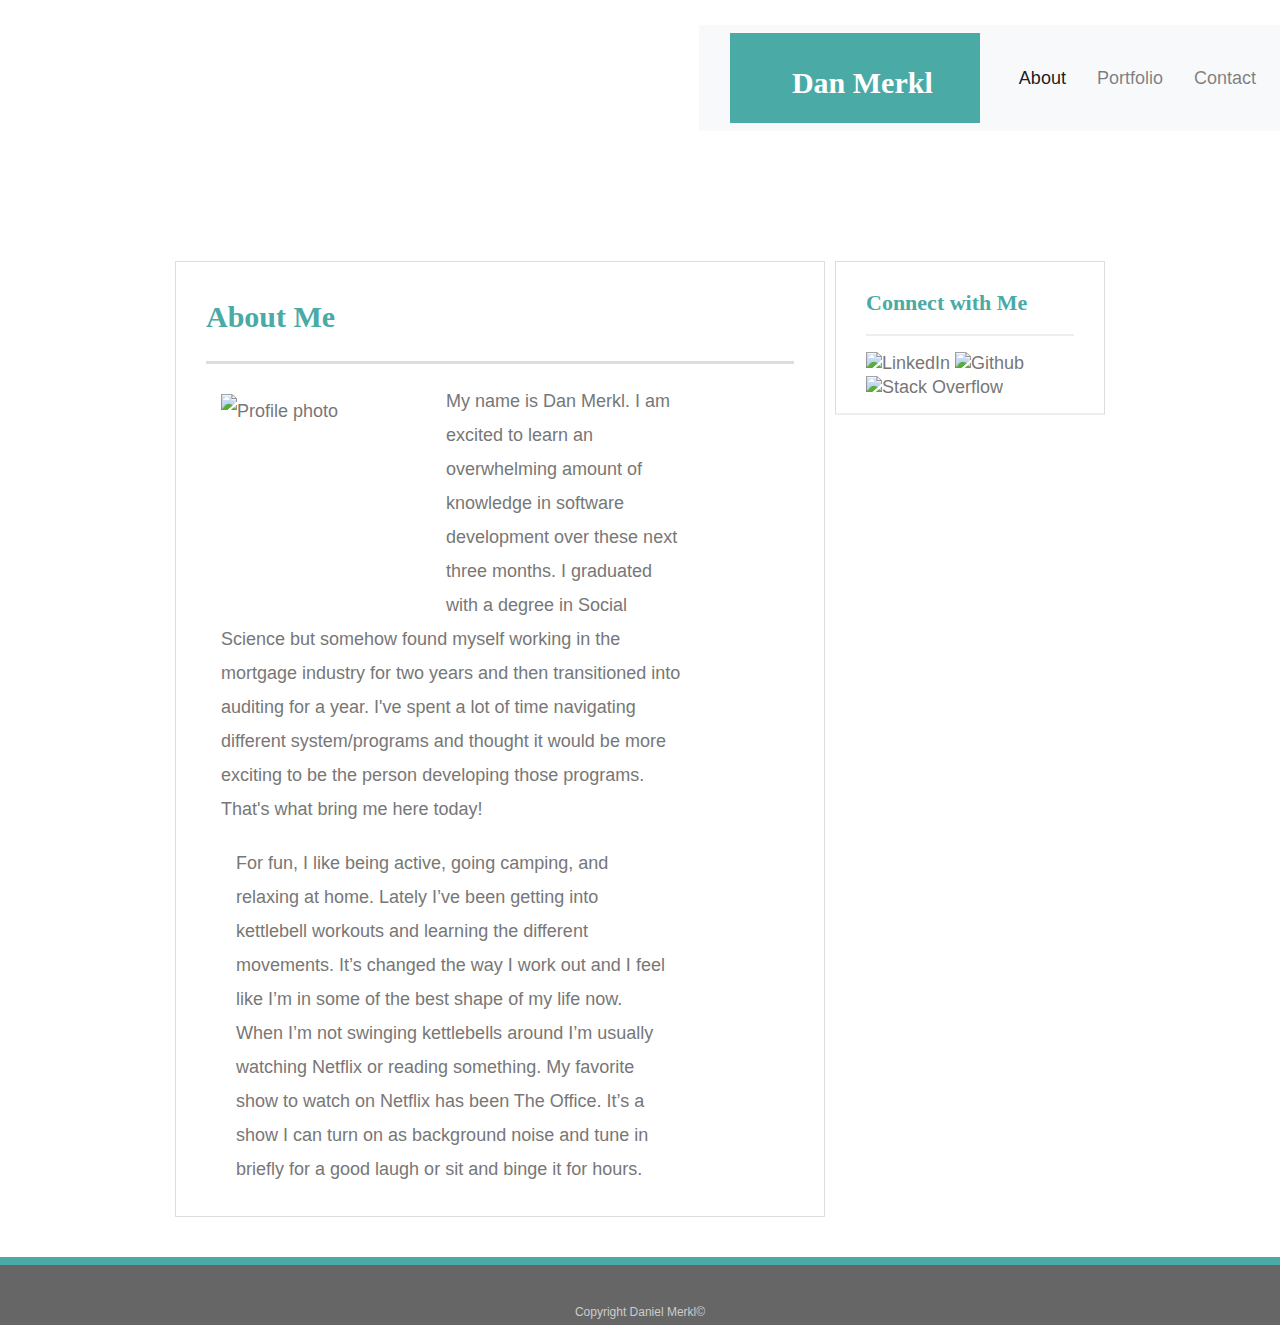
==== index.html @ e36ff874 "tough" ====
<!doctype html>
<html lang="en-us">

<head>
  <meta charset="UTF-8">
  <title>About | Daniel Merkl</title>
  <link rel="stylesheet" href="https://stackpath.bootstrapcdn.com/bootstrap/4.3.1/css/bootstrap.min.css" integrity="sha384-ggOyR0iXCbMQv3Xipma34MD+dH/1fQ784/j6cY/iJTQUOhcWr7x9JvoRxT2MZw1T" crossorigin="anonymous">
  <link rel="stylesheet" type="text/css" href="assets/css/styles.css">
</head>

<body>
  
    <nav class="navbar navbar-expand-lg navbar-light bg-light">
        <a class="navbar-brand" href="index.html" id="logo">Dan Merkl</a>

        <div class="collapse navbar-collapse" id="navbarNavDropdown">
          <ul class="navbar-nav">
            <li class="nav-item active">
              <a class="nav-link" href="index.html">About <span class="sr-only">(current)</span></a>
            </li>
            <li class="nav-item">
              <a class="nav-link" a href="portfolio.html">Portfolio</a>
            </li>
            <li class="nav-item">
              <a class="nav-link" a href="contact.html">Contact</a>
            </li>
           
          </ul>
        </div>
      </nav>
  <div id="main-container" class="container">
    <section class="main-section">
      <h1>About Me</h1>

         
          <div class="col-lg-2">
      <img src="https://scontent.ffcm1-1.fna.fbcdn.net/v/t1.0-9/66377091_870566963310678_3795953127690076160_n.jpg?_nc_cat=105&_nc_oc=AQlTKYi5dJeIm83XqwxO8SHFHXHS06fnpikIIZJ16-ZK5fZ2SzOOZb9Ryfy_pwIji9RU900p-7oVA6GnhCENryb9&_nc_ht=scontent.ffcm1-1.fna&oh=7feb2a5220d7dfa28058d37c013b2898&oe=5DA3214C" class="auth-image" 
      width="400" height="400" alt="Profile photo">
      </div>
    
      <div class="col-lg-10">
      <p>My name is Dan Merkl. I am excited to learn an overwhelming amount of knowledge in software development over these next three months. 
          I graduated with a degree in Social Science but somehow found myself working in the mortgage industry for two years and then transitioned into auditing for a year.
          I've spent a lot of time navigating different system/programs and thought it would be more exciting to be the person developing those programs. That's what bring me here today!
      </p>
      
      <div class="col-lg-12">
      <p>For fun, I like being active, going camping, and relaxing at home. Lately I’ve been getting into kettlebell workouts and learning the different movements. 
          It’s changed the way I work out and I feel like I’m in some of the best shape of my life now. When I’m not swinging kettlebells around I’m usually watching Netflix or reading something.
           My favorite show to watch on Netflix has been The Office. 
          It’s a show I can turn on as background noise and tune in briefly for a good laugh or sit and binge it for hours.</p>
          </div>
    </section>

  
  <section class="sidebar">
      <div id="connect">
<h2>
    Connect with Me 
</h2>
<img src="/Users/dan/Bootstrap-Portfolio/assets/images/iconfinder_2018_social_media_popular_app_logo_linkedin_3225190.png" 
alt="LinkedIn">
<img src="/Users/dan/Bootstrap-Portfolio/assets/images/iconfinder_mark-github_298822.png" 
alt="Github">
<img src="/Users/dan/Bootstrap-Portfolio/assets/images/iconfinder_Stack_Overflow_1298710.png"
alt="Stack Overflow">
      </div>
  </section>
</div>
  <footer>
    <div class="container">
      Copyright Daniel Merkl&copy; 
    </div>
  </footer>
</body>

</html>
---- assets/css/styles.css ----
body {
    font-family: Arial, "Helvetica Neue", Helvetica, sans-serif;
    font-size: 18px;
    line-height: 34px;
    color: #777777;
    background: url("../images/concrete_seamless.png");
  }
  
  * {
    box-sizing: border-box;
  }
  
  /* general */
  
  .container {
    width: 100%;
    max-width: 960px;
    margin: 0 auto;
    clear: both;
  }
  
  h1,
  h2,
  h3,
  p {
    margin-bottom: 20px;
  }
  
  p:last-child {
    margin-bottom: 0;
  }
  
  h1,
  h2,
  h3 {
    font-family: Georgia, Times, "Times New Roman", serif;
    font-weight: 700;
    color: #4aaaa5;
  }
  
  h1 {
    padding-bottom: 20px;
    font-size: 30px;
    line-height: 49px;
    border-bottom: 3px solid #dddddd;
  }
  
  h2,
  h3 {
    font-size: 22px;
  }
  
  /* header */
  
  #masthead {
    position: fixed;
    z-index: 99;
    width: 100%;
    margin: 0 0 30px;
    overflow: auto;
    color: #ffffff;
    background: #ffffff;
    border-bottom: 2px solid #cccccc;
  }
  
  #logo {
    float: left;
    width: 250px;
    height: 90px;
    font-family: Georgia, Times, "Times New Roman", serif;
    font-size: 30px;
    font-weight: 700;
    line-height: 90px;
    color: #ffffff;
    text-align: center;
    text-decoration: none;
    background: #4aaaa5;
  }
  
  nav {
    float: right;
    margin-top: 25px;
  }
  
  nav a {
    display: inline-block;
    padding-left: 15px;
    margin-left: 15px;
    line-height: 18px;
    color: #999;
    text-decoration: none;
    border-left: 1px solid #efefef;
  }
  
  nav a:first-child {
    border-left: 0 none;
  }
  
  /* footer */
  
  footer {
    padding: 30px 0;
    clear: both;
    font-size: 12px;
    color: #ffffff;
    color: #cccccc;
    text-align: center;
    background: #666666;
    border-top: 8px solid #4aaaa5;
    height: 50px;
  }
  
  h3, h2 {
    padding-bottom: 20px;
    margin-bottom: 15px;
    line-height: 22px;
    border-bottom: 2px solid #eeeeee;
  }
  
  /* main */
  
  #main-container {
    padding-top: 130px;
    min-height: calc(100vh - 70px);
  }
  
  .main-section {
    float: left;
    width: 100%;
    max-width: 650px;
    padding: 30px;
    margin: 0 0 40px 0;
    background: #ffffff;
    border: 1px solid #dddddd;
  }
  
  /* portfolio page */
  
  .work {
    position: relative;
    float: left;
    width: 274px;
    margin: 20px 0 25px;
    overflow: auto;
  }
  
  .work:nth-child(even) {
    margin-right: 40px;
  }
  
  .work img {
    width: 100%;
    border: 0 none;
    opacity: 0.8;
  }
  
  .work h3 {
    position: absolute;
    bottom: 20px;
    width: 100%;
    padding: 15px;
    margin-bottom: 0;
    font-weight: 300;
    line-height: 30px;
    color: #ffffff;
    text-align: center;
    background: #4aaaa5;
    border-bottom: 0;
  }
  
  .auth-image {
    float: left;
    width: 200px;
    height: auto;
    margin-top: 10px;
    margin-right: 25px;
  }
  
  #portfolio{
    margin: 35px 13% 35px 13%;
	background: #fff;
	overflow: auto;
  }
  /* contact page */
  #contact{
    margin: 35px 13% 35px 13%;
    
  }
  
  #contact-form ul {
    margin-bottom: 20px;
  }
  
  #contact-form li {
    margin-bottom: 10px;
  }
  
  label,
  input[type=text],
  input[type=email],
  textarea {
    display: block;
    width: 100%;
  }
  
  input[type=text],
  input[type=email],
  textarea {
    height: 35px;
    padding: 0 10px;
    font-size: 14px;
    border: 1px solid #dddddd;
  }
  
  textarea {
    height: 200px;
  }
  
  input[type=submit] {
    padding: 10px 30px;
    font-size: 18px;
    color: #ffffff;
    cursor: pointer;
    background: #4aaaa5;
    border: 0 none;
  }

  .sidebar {
background: #fff;
padding: 30px;
width: 100%;
max-width: 270px;
float: right;
border: 1px solid #ddd;

    border-bottom: 2px solid #eee;
    padding-bottom: 15px;
    margin-bottom: 15px;
    line-height: 22px
  }
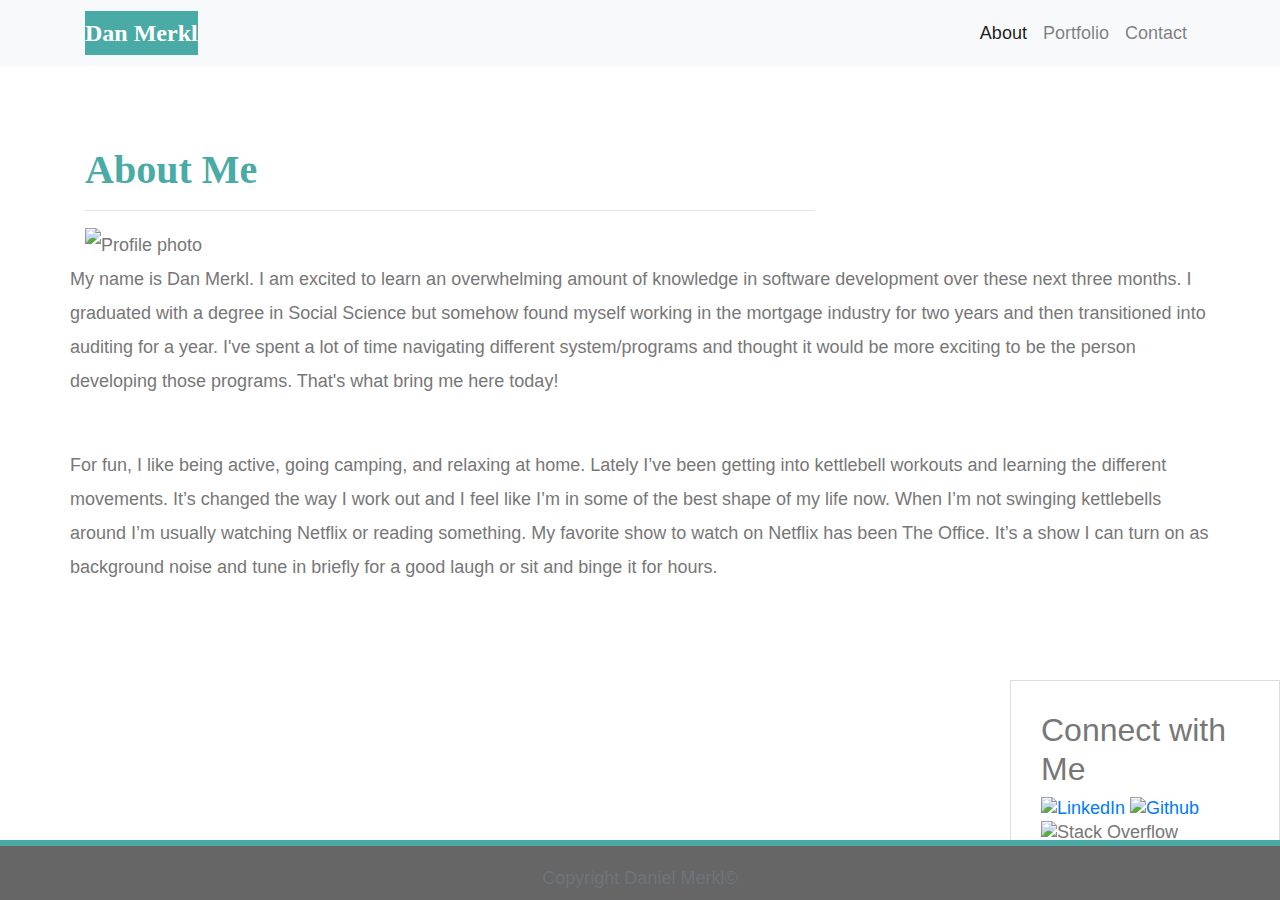
==== commit 22e2342e: "adding links" ====
--- a/index.html
+++ b/index.html
@@ -3,75 +3,95 @@
 
 <head>
   <meta charset="UTF-8">
+  <meta name="viewport" content="width=device-width, initial-scale=1.0">
+  <meta http-equiv="X-UA-Compatible" content="ie=edge">
   <title>About | Daniel Merkl</title>
-  <link rel="stylesheet" href="https://stackpath.bootstrapcdn.com/bootstrap/4.3.1/css/bootstrap.min.css" integrity="sha384-ggOyR0iXCbMQv3Xipma34MD+dH/1fQ784/j6cY/iJTQUOhcWr7x9JvoRxT2MZw1T" crossorigin="anonymous">
-  <link rel="stylesheet" type="text/css" href="assets/css/styles.css">
+  <link rel="stylesheet" href="https://stackpath.bootstrapcdn.com/bootstrap/4.3.1/css/bootstrap.min.css"
+    integrity="sha384-ggOyR0iXCbMQv3Xipma34MD+dH/1fQ784/j6cY/iJTQUOhcWr7x9JvoRxT2MZw1T" crossorigin="anonymous">
+  <link rel="stylesheet" type="text/css" href="assets/css/styles.css" media="screen">
 </head>
 
 <body>
-  
-    <nav class="navbar navbar-expand-lg navbar-light bg-light">
-        <a class="navbar-brand" href="index.html" id="logo">Dan Merkl</a>
 
-        <div class="collapse navbar-collapse" id="navbarNavDropdown">
-          <ul class="navbar-nav">
-            <li class="nav-item active">
-              <a class="nav-link" href="index.html">About <span class="sr-only">(current)</span></a>
-            </li>
-            <li class="nav-item">
-              <a class="nav-link" a href="portfolio.html">Portfolio</a>
-            </li>
-            <li class="nav-item">
-              <a class="nav-link" a href="contact.html">Contact</a>
-            </li>
-           
-          </ul>
-        </div>
-      </nav>
-  <div id="main-container" class="container">
-    <section class="main-section">
-      <h1>About Me</h1>
+  <nav class="navbar navbar-expand-lg navbar-light bg-light">
+    <div class="container">
+      <a class="navbar-brand" href="index.html" id="logo">Dan Merkl</a>
+      <button class="navbar-toggler" type="button" data-toggle="collapse" data-target="#navbarTogglerDemo01"
+        aria-controls="navbarTogglerDemo01" aria-expanded="false" aria-label="Toggle navigation">
+        <span class="navbar-toggler-icon"></span>
+      </button>
 
-         
-          <div class="col-lg-2">
-      <img src="https://scontent.ffcm1-1.fna.fbcdn.net/v/t1.0-9/66377091_870566963310678_3795953127690076160_n.jpg?_nc_cat=105&_nc_oc=AQlTKYi5dJeIm83XqwxO8SHFHXHS06fnpikIIZJ16-ZK5fZ2SzOOZb9Ryfy_pwIji9RU900p-7oVA6GnhCENryb9&_nc_ht=scontent.ffcm1-1.fna&oh=7feb2a5220d7dfa28058d37c013b2898&oe=5DA3214C" class="auth-image" 
-      width="400" height="400" alt="Profile photo">
+      <div class="collapse navbar-collapse" id="navbarTogglerDemo01">
+        <ul class="navbar-nav ml-auto mt-2 mt-lg-0">
+          <li class="nav-item active">
+            <a class="nav-link" href="index.html">About</a>
+          </li>
+          <li class="nav-item">
+            <a class="nav-link" a href="portfolio.html">Portfolio</a>
+          </li>
+          <li class="nav-item">
+            <a class="nav-link" a href="contact.html">Contact</a>
+          </li>
+        </ul>
       </div>
-    
-      <div class="col-lg-10">
-      <p>My name is Dan Merkl. I am excited to learn an overwhelming amount of knowledge in software development over these next three months. 
-          I graduated with a degree in Social Science but somehow found myself working in the mortgage industry for two years and then transitioned into auditing for a year.
-          I've spent a lot of time navigating different system/programs and thought it would be more exciting to be the person developing those programs. That's what bring me here today!
+    </div>
+  </nav>
+  <main class="container">
+    <section class="row">
+      <div class="col-md-8">
+        <article>
+          <h1 class="block-header">About Me</h1>
+          <hr />
+          <img
+            src="https://scontent.ffcm1-1.fna.fbcdn.net/v/t1.0-9/66377091_870566963310678_3795953127690076160_n.jpg?_nc_cat=105&_nc_oc=AQlTKYi5dJeIm83XqwxO8SHFHXHS06fnpikIIZJ16-ZK5fZ2SzOOZb9Ryfy_pwIji9RU900p-7oVA6GnhCENryb9&_nc_ht=scontent.ffcm1-1.fna&oh=7feb2a5220d7dfa28058d37c013b2898&oe=5DA3214C"
+            class="auth-image" width="400" height="400" alt="Profile photo">
+      </div>
+      <p>My name is Dan Merkl. I am excited to learn an overwhelming amount of knowledge in software development over
+        these next three months.
+        I graduated with a degree in Social Science but somehow found myself working in the mortgage industry for two
+        years and then transitioned into auditing for a year.
+        I've spent a lot of time navigating different system/programs and thought it would be more exciting to be the
+        person developing those programs. That's what bring me here today!
       </p>
-      
-      <div class="col-lg-12">
-      <p>For fun, I like being active, going camping, and relaxing at home. Lately I’ve been getting into kettlebell workouts and learning the different movements. 
-          It’s changed the way I work out and I feel like I’m in some of the best shape of my life now. When I’m not swinging kettlebells around I’m usually watching Netflix or reading something.
-           My favorite show to watch on Netflix has been The Office. 
-          It’s a show I can turn on as background noise and tune in briefly for a good laugh or sit and binge it for hours.</p>
-          </div>
+      <br />
+      <p>For fun, I like being active, going camping, and relaxing at home. Lately I’ve been getting into kettlebell
+        workouts and learning the different movements.
+        It’s changed the way I work out and I feel like I’m in some of the best shape of my life now. When I’m not
+        swinging kettlebells around I’m usually watching Netflix or reading something.
+        My favorite show to watch on Netflix has been The Office.
+        It’s a show I can turn on as background noise and tune in briefly for a good laugh or sit and binge it for
+        hours.
+      </p>
+      </article>
+      </div>
     </section>
+  </main>
 
-  
   <section class="sidebar">
-      <div id="connect">
-<h2>
-    Connect with Me 
-</h2>
-<img src="/Users/dan/Bootstrap-Portfolio/assets/images/iconfinder_2018_social_media_popular_app_logo_linkedin_3225190.png" 
-alt="LinkedIn">
-<img src="/Users/dan/Bootstrap-Portfolio/assets/images/iconfinder_mark-github_298822.png" 
-alt="Github">
-<img src="/Users/dan/Bootstrap-Portfolio/assets/images/iconfinder_Stack_Overflow_1298710.png"
-alt="Stack Overflow">
-      </div>
+    <div id="connect">
+      <h2>
+        Connect with Me
+      </h2>
+      <a href="https://www.linkedin.com/in/daniel-merkl-34306b120">
+        <img
+          src="/Users/dan/Bootstrap-Portfolio/assets/images/iconfinder_2018_social_media_popular_app_logo_linkedin_3225190.png"
+          alt="LinkedIn"></a>
+      <a href="https://github.com/dmerkl12">
+        <img src="/Users/dan/Bootstrap-Portfolio/assets/images/iconfinder_mark-github_298822.png" alt="Github"></a>
+      <img src="/Users/dan/Bootstrap-Portfolio/assets/images/iconfinder_Stack_Overflow_1298710.png"
+        alt="Stack Overflow">
+    </div>
   </section>
-</div>
-  <footer>
-    <div class="container">
-      Copyright Daniel Merkl&copy; 
-    </div>
+
+  <footer class="footer">
+    <div class="two-toned-footer-color"></div>
+    <p class="text-muted text-muted-footer text-center">
+      Copyright Daniel Merkl&copy;
+    </p>
+
   </footer>
+
+  <script src="https://maxcdn.bootstrapcdn.com/bootstrap/4.0.0/js/bootstrap.min.js"></script>
 </body>
 
 </html>--- a/assets/css/styles.css
+++ b/assets/css/styles.css
@@ -6,225 +6,123 @@
     background: url("../images/concrete_seamless.png");
   }
   
-  * {
-    box-sizing: border-box;
+  html {   
+    position: relative;
+    min-height: 100%;
   }
   
-  /* general */
-  
-  .container {
-    width: 100%;
-    max-width: 960px;
-    margin: 0 auto;
-    clear: both;
+  main {
+    margin: 80px 0;
   }
   
-  h1,
-  h2,
-  h3,
-  p {
-    margin-bottom: 20px;
+  .block {
+    background-color: #fff;
+  
+    padding: 30px;
+    margin-bottom: 30px;
   }
   
-  p:last-child {
-    margin-bottom: 0;
+  .block-header {
+    color: #4aaaa5;
+    font-family: Georgia, Times, "Times New Roman", serif;
+    font-weight: bold;
   }
   
-  h1,
-  h2,
-  h3 {
+  #logo {
     font-family: Georgia, Times, "Times New Roman", serif;
-    font-weight: 700;
+    font-size: 24px;
+    font-weight: bold;
+    color: #fff;
+    background: #4aaaa5;
+  }
+  
+  /* override bootstrap hover color and border */
+  .navbar-default .navbar-nav > li > a:hover {
     color: #4aaaa5;
   }
   
-  h1 {
-    padding-bottom: 20px;
-    font-size: 30px;
-    line-height: 49px;
-    border-bottom: 3px solid #dddddd;
+  .navbar {
+    background: white;
+    border: none;
   }
   
-  h2,
-  h3 {
-    font-size: 22px;
+  @media only screen and (max-width: 767px) {
+    .navbar-header {
+      background-color: #4aaaa5;
+    }
   }
   
-  /* header */
-  
-  #masthead {
-    position: fixed;
-    z-index: 99;
-    width: 100%;
-    margin: 0 0 30px;
-    overflow: auto;
-    color: #ffffff;
-    background: #ffffff;
-    border-bottom: 2px solid #cccccc;
+  .connect-header {
+    font-size: 25px;
   }
   
-  #logo {
-    float: left;
-    width: 250px;
-    height: 90px;
-    font-family: Georgia, Times, "Times New Roman", serif;
-    font-size: 30px;
-    font-weight: 700;
-    line-height: 90px;
-    color: #ffffff;
-    text-align: center;
-    text-decoration: none;
-    background: #4aaaa5;
+  .connect-photo {
+    width: 55px;
+    height: 55px;
   }
   
-  nav {
-    float: right;
-    margin-top: 25px;
+  #images {
+    padding-top: 15px;
+    text-align: center;
   }
   
-  nav a {
-    display: inline-block;
-    padding-left: 15px;
-    margin-left: 15px;
-    line-height: 18px;
-    color: #999;
-    text-decoration: none;
-    border-left: 1px solid #efefef;
+  .footer {
+    position: absolute;
+    bottom: 0;
+    width: 100%;
+    height: 60px;
+    background-color: #666;
   }
   
-  nav a:first-child {
-    border-left: 0 none;
+  .text-muted-footer {
+    margin-top: 15px;
+    color: #fff;
   }
   
-  /* footer */
+  .two-toned-footer-color {
+    height: 6px;
+    padding-top: 3px;
   
-  footer {
-    padding: 30px 0;
-    clear: both;
-    font-size: 12px;
-    color: #ffffff;
-    color: #cccccc;
-    text-align: center;
-    background: #666666;
-    border-top: 8px solid #4aaaa5;
-    height: 50px;
+    background-color: #4aaaa5;
   }
   
-  h3, h2 {
-    padding-bottom: 20px;
-    margin-bottom: 15px;
-    line-height: 22px;
-    border-bottom: 2px solid #eeeeee;
+  .about-me-header {
+    margin-bottom: 33px;
+    font-family: Georgia, Times, "Times New Roman", serif;
+    font-size: 32px;
+    font-weight: bold;
+    color: #4aaaa5;
   }
   
-  /* main */
-  
-  #main-container {
-    padding-top: 130px;
-    min-height: calc(100vh - 70px);
+  #about-image {
+    float: left;
+    width: 200px;
+    margin: 0 20px 10px 0;
+  }
+
+  .port-image {
+    margin: 20px auto;
+  }
+
+  .form-control {
+    border-radius: 0;
+    min-width: 100%;
+    max-width: 100%;
   }
   
-  .main-section {
-    float: left;
-    width: 100%;
-    max-width: 650px;
-    padding: 30px;
-    margin: 0 0 40px 0;
-    background: #ffffff;
-    border: 1px solid #dddddd;
+  .submit-btn {
+    padding: 15px 30px;
+    font-size: 16px;
+    font-weight: lighter;
+    color: #fff;
+    background-color: #4aaaa5;
+    border: 0;
   }
   
-  /* portfolio page */
-  
-  .work {
-    position: relative;
-    float: left;
-    width: 274px;
-    margin: 20px 0 25px;
-    overflow: auto;
+  .submit-btn:hover {
+    opacity: .7;
   }
   
-  .work:nth-child(even) {
-    margin-right: 40px;
-  }
-  
-  .work img {
-    width: 100%;
-    border: 0 none;
-    opacity: 0.8;
-  }
-  
-  .work h3 {
-    position: absolute;
-    bottom: 20px;
-    width: 100%;
-    padding: 15px;
-    margin-bottom: 0;
-    font-weight: 300;
-    line-height: 30px;
-    color: #ffffff;
-    text-align: center;
-    background: #4aaaa5;
-    border-bottom: 0;
-  }
-  
-  .auth-image {
-    float: left;
-    width: 200px;
-    height: auto;
-    margin-top: 10px;
-    margin-right: 25px;
-  }
-  
-  #portfolio{
-    margin: 35px 13% 35px 13%;
-	background: #fff;
-	overflow: auto;
-  }
-  /* contact page */
-  #contact{
-    margin: 35px 13% 35px 13%;
-    
-  }
-  
-  #contact-form ul {
-    margin-bottom: 20px;
-  }
-  
-  #contact-form li {
-    margin-bottom: 10px;
-  }
-  
-  label,
-  input[type=text],
-  input[type=email],
-  textarea {
-    display: block;
-    width: 100%;
-  }
-  
-  input[type=text],
-  input[type=email],
-  textarea {
-    height: 35px;
-    padding: 0 10px;
-    font-size: 14px;
-    border: 1px solid #dddddd;
-  }
-  
-  textarea {
-    height: 200px;
-  }
-  
-  input[type=submit] {
-    padding: 10px 30px;
-    font-size: 18px;
-    color: #ffffff;
-    cursor: pointer;
-    background: #4aaaa5;
-    border: 0 none;
-  }
-
   .sidebar {
 background: #fff;
 padding: 30px;
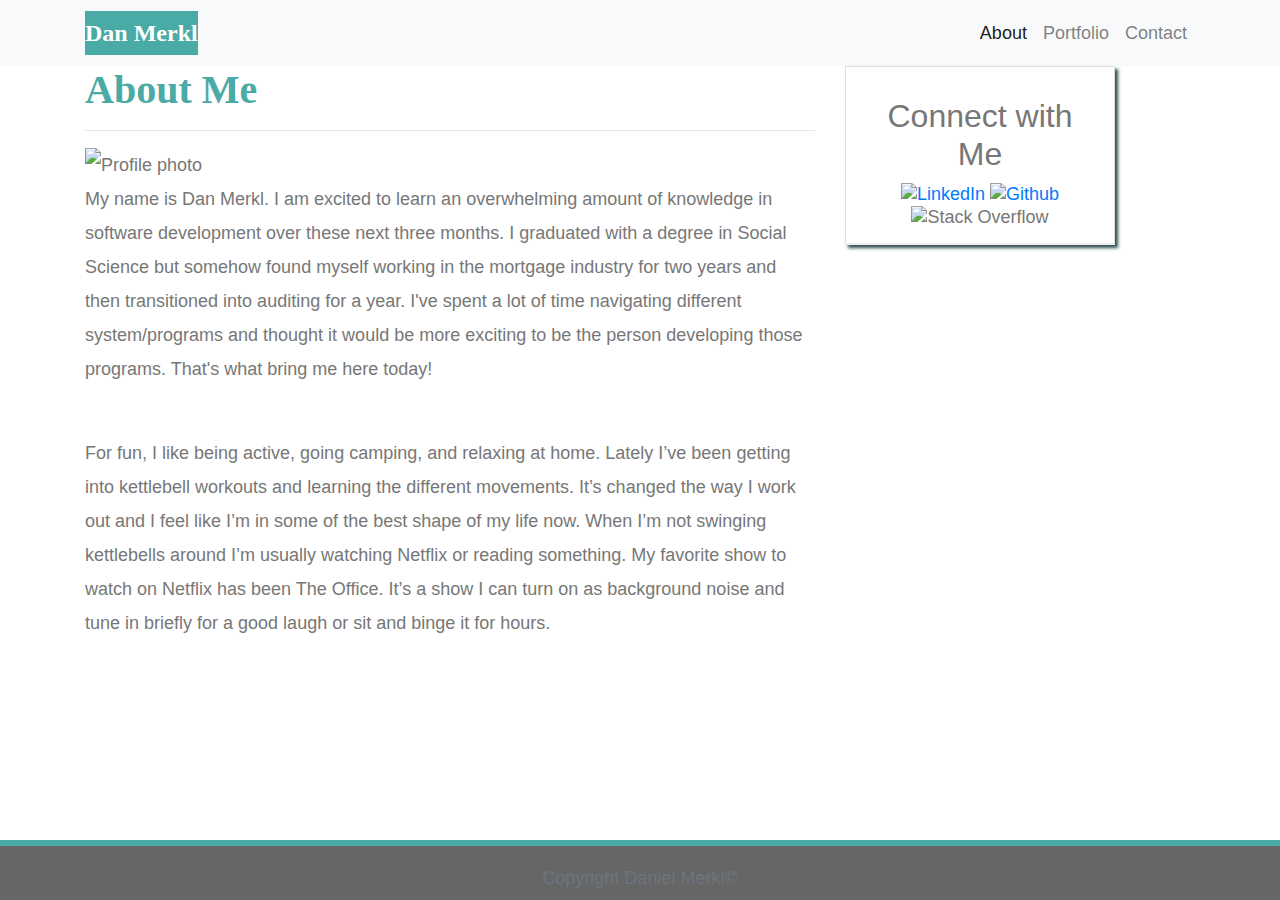
==== commit b20d36a1: "extra stuff" ====
--- a/index.html
+++ b/index.html
@@ -36,62 +36,73 @@
       </div>
     </div>
   </nav>
-  <main class="container">
-    <section class="row">
+  <div class="container">
+    <div class="row">
       <div class="col-md-8">
-        <article>
-          <h1 class="block-header">About Me</h1>
-          <hr />
-          <img
-            src="https://scontent.ffcm1-1.fna.fbcdn.net/v/t1.0-9/66377091_870566963310678_3795953127690076160_n.jpg?_nc_cat=105&_nc_oc=AQlTKYi5dJeIm83XqwxO8SHFHXHS06fnpikIIZJ16-ZK5fZ2SzOOZb9Ryfy_pwIji9RU900p-7oVA6GnhCENryb9&_nc_ht=scontent.ffcm1-1.fna&oh=7feb2a5220d7dfa28058d37c013b2898&oe=5DA3214C"
-            class="auth-image" width="400" height="400" alt="Profile photo">
+        <section>
+
+          <article>
+            <h1 class="block-header">About Me</h1>
+            <hr />
+            <img
+              src="https://scontent.ffcm1-1.fna.fbcdn.net/v/t1.0-9/66377091_870566963310678_3795953127690076160_n.jpg?_nc_cat=105&_nc_oc=AQlTKYi5dJeIm83XqwxO8SHFHXHS06fnpikIIZJ16-ZK5fZ2SzOOZb9Ryfy_pwIji9RU900p-7oVA6GnhCENryb9&_nc_ht=scontent.ffcm1-1.fna&oh=7feb2a5220d7dfa28058d37c013b2898&oe=5DA3214C"
+              class="auth-image" width="400" height="400" alt="Profile photo">
+
+            <p>My name is Dan Merkl. I am excited to learn an overwhelming amount of knowledge in software development
+              over
+              these next three months.
+              I graduated with a degree in Social Science but somehow found myself working in the mortgage industry for
+              two
+              years and then transitioned into auditing for a year.
+              I've spent a lot of time navigating different system/programs and thought it would be more exciting to be
+              the
+              person developing those programs. That's what bring me here today!
+            </p>
+            <br />
+            <p>For fun, I like being active, going camping, and relaxing at home. Lately I’ve been getting into
+              kettlebell
+              workouts and learning the different movements.
+              It’s changed the way I work out and I feel like I’m in some of the best shape of my life now. When I’m not
+              swinging kettlebells around I’m usually watching Netflix or reading something.
+              My favorite show to watch on Netflix has been The Office.
+              It’s a show I can turn on as background noise and tune in briefly for a good laugh or sit and binge it for
+              hours.
+            </p>
+          </article>
+
+        </section>
       </div>
-      <p>My name is Dan Merkl. I am excited to learn an overwhelming amount of knowledge in software development over
-        these next three months.
-        I graduated with a degree in Social Science but somehow found myself working in the mortgage industry for two
-        years and then transitioned into auditing for a year.
-        I've spent a lot of time navigating different system/programs and thought it would be more exciting to be the
-        person developing those programs. That's what bring me here today!
+      <div class="col-md-4">
+        <section class="sidebar">
+          <div id="connect" class="text-center">
+            <h2>
+              Connect with Me
+            </h2>
+            <a href="https://www.linkedin.com/in/daniel-merkl-34306b120">
+              <img
+                src="/Users/dan/Bootstrap-Portfolio/assets/images/iconfinder_2018_social_media_popular_app_logo_linkedin_3225190.png"
+                alt="LinkedIn"></a>
+            <a href="https://github.com/dmerkl12">
+              <img src="/Users/dan/Bootstrap-Portfolio/assets/images/iconfinder_mark-github_298822.png"
+                alt="Github"></a>
+            <img src="/Users/dan/Bootstrap-Portfolio/assets/images/iconfinder_Stack_Overflow_1298710.png"
+              alt="Stack Overflow">
+          </div>
+        </section>
+      </div>
+    </div>
+  </div>
+
+
+    <footer class="footer">
+      <div class="two-toned-footer-color"></div>
+      <p class="text-muted text-muted-footer text-center">
+        Copyright Daniel Merkl&copy;
       </p>
-      <br />
-      <p>For fun, I like being active, going camping, and relaxing at home. Lately I’ve been getting into kettlebell
-        workouts and learning the different movements.
-        It’s changed the way I work out and I feel like I’m in some of the best shape of my life now. When I’m not
-        swinging kettlebells around I’m usually watching Netflix or reading something.
-        My favorite show to watch on Netflix has been The Office.
-        It’s a show I can turn on as background noise and tune in briefly for a good laugh or sit and binge it for
-        hours.
-      </p>
-      </article>
-      </div>
-    </section>
-  </main>
 
-  <section class="sidebar">
-    <div id="connect">
-      <h2>
-        Connect with Me
-      </h2>
-      <a href="https://www.linkedin.com/in/daniel-merkl-34306b120">
-        <img
-          src="/Users/dan/Bootstrap-Portfolio/assets/images/iconfinder_2018_social_media_popular_app_logo_linkedin_3225190.png"
-          alt="LinkedIn"></a>
-      <a href="https://github.com/dmerkl12">
-        <img src="/Users/dan/Bootstrap-Portfolio/assets/images/iconfinder_mark-github_298822.png" alt="Github"></a>
-      <img src="/Users/dan/Bootstrap-Portfolio/assets/images/iconfinder_Stack_Overflow_1298710.png"
-        alt="Stack Overflow">
-    </div>
-  </section>
-
-  <footer class="footer">
-    <div class="two-toned-footer-color"></div>
-    <p class="text-muted text-muted-footer text-center">
-      Copyright Daniel Merkl&copy;
-    </p>
-
-  </footer>
-
-  <script src="https://maxcdn.bootstrapcdn.com/bootstrap/4.0.0/js/bootstrap.min.js"></script>
+    </footer>
+    <script src="https://code.jquery.com/jquery-3.3.1.slim.min.js" integrity="sha384-q8i/X+965DzO0rT7abK41JStQIAqVgRVzpbzo5smXKp4YfRvH+8abtTE1Pi6jizo" crossorigin="anonymous"></script>
+    <script src="https://maxcdn.bootstrapcdn.com/bootstrap/4.0.0/js/bootstrap.min.js"></script>
 </body>
 
 </html>--- a/assets/css/styles.css
+++ b/assets/css/styles.css
@@ -45,7 +45,15 @@
     background: white;
     border: none;
   }
-  
+   .port{
+    box-shadow: .2rem .2rem .2rem darkslategray;
+  }
+  img:hover{
+transform: scale(1.05);
+  }
+  .connect-img{
+    margin-bottom: 1rem;
+  }
   @media only screen and (max-width: 767px) {
     .navbar-header {
       background-color: #4aaaa5;
@@ -128,7 +136,8 @@
 padding: 30px;
 width: 100%;
 max-width: 270px;
-float: right;
+/* float: right; */
+box-shadow: .2rem .2rem .2rem darkslategray;
 border: 1px solid #ddd;
 
     border-bottom: 2px solid #eee;
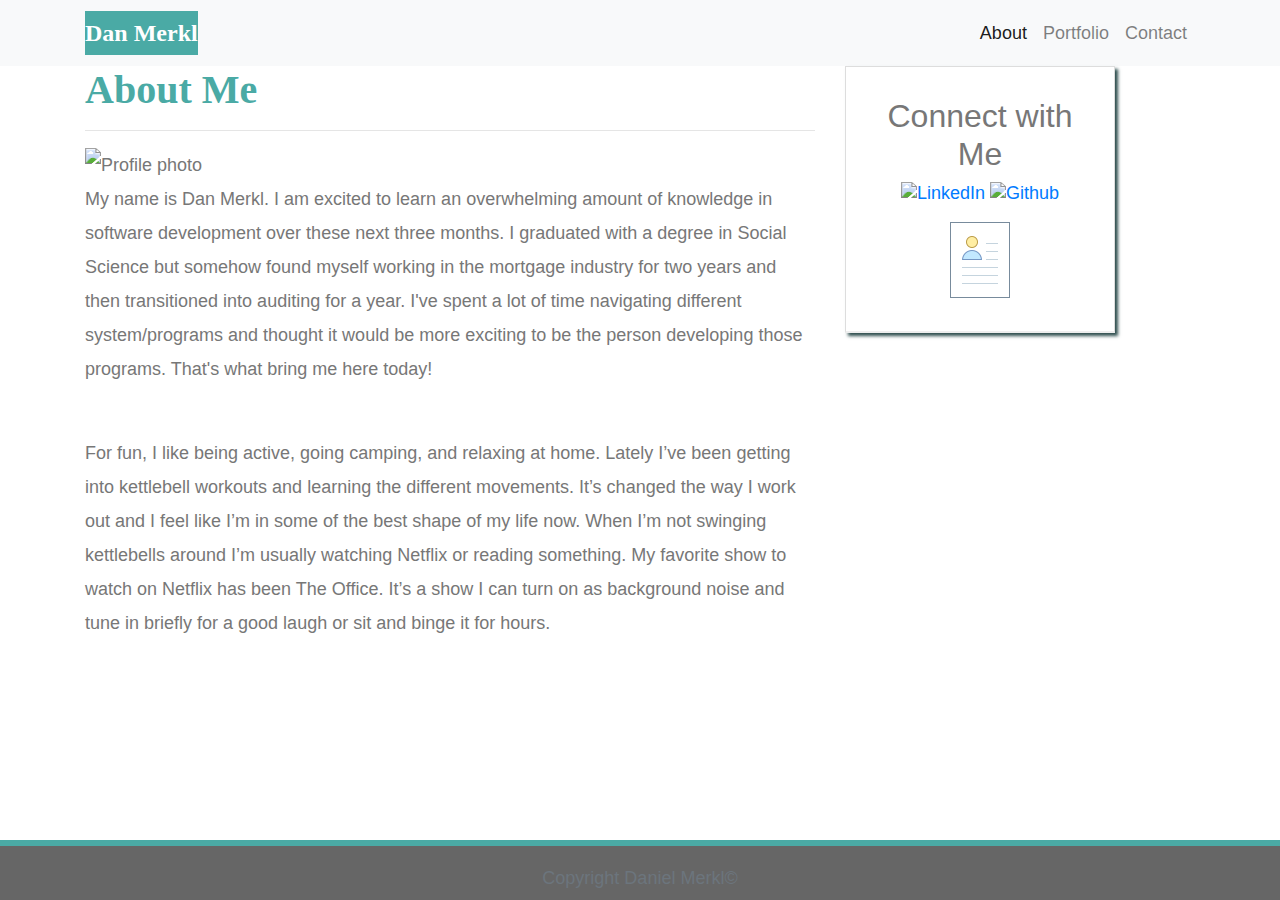
==== commit a89019fb: "adding links" ====
--- a/index.html
+++ b/index.html
@@ -79,20 +79,21 @@
               Connect with Me
             </h2>
             <a href="https://www.linkedin.com/in/daniel-merkl-34306b120">
-              <img
+              <img class="connect-img"
                 src="/Users/dan/Bootstrap-Portfolio/assets/images/iconfinder_2018_social_media_popular_app_logo_linkedin_3225190.png"
                 alt="LinkedIn"></a>
             <a href="https://github.com/dmerkl12">
-              <img src="/Users/dan/Bootstrap-Portfolio/assets/images/iconfinder_mark-github_298822.png"
+              <img class="connect-img" src="/Users/dan/Bootstrap-Portfolio/assets/images/iconfinder_mark-github_298822.png"
                 alt="Github"></a>
-            <img src="/Users/dan/Bootstrap-Portfolio/assets/images/iconfinder_Stack_Overflow_1298710.png"
-              alt="Stack Overflow">
+            <!-- <img class="connect-img" src="/Users/dan/Bootstrap-Portfolio/assets/images/iconfinder_Stack_Overflow_1298710.png"
+              alt="Stack Overflow"> -->
+              <a href="assets/resumé/Daniel's Resumé.pdf"><img class="connect-img" src="assets/images/icons8-resume-80.png"/></a> 
           </div>
         </section>
       </div>
     </div>
   </div>
-
+<br>
 
     <footer class="footer">
       <div class="two-toned-footer-color"></div>
--- a/assets/css/styles.css
+++ b/assets/css/styles.css
@@ -4,6 +4,7 @@
     line-height: 34px;
     color: #777777;
     background: url("../images/concrete_seamless.png");
+    /* background-color: blanchedalmond */
   }
   
   html {   
@@ -47,6 +48,8 @@
   }
    .port{
     box-shadow: .2rem .2rem .2rem darkslategray;
+    height: 200px;
+    width: 200px;
   }
   img:hover{
 transform: scale(1.05);
